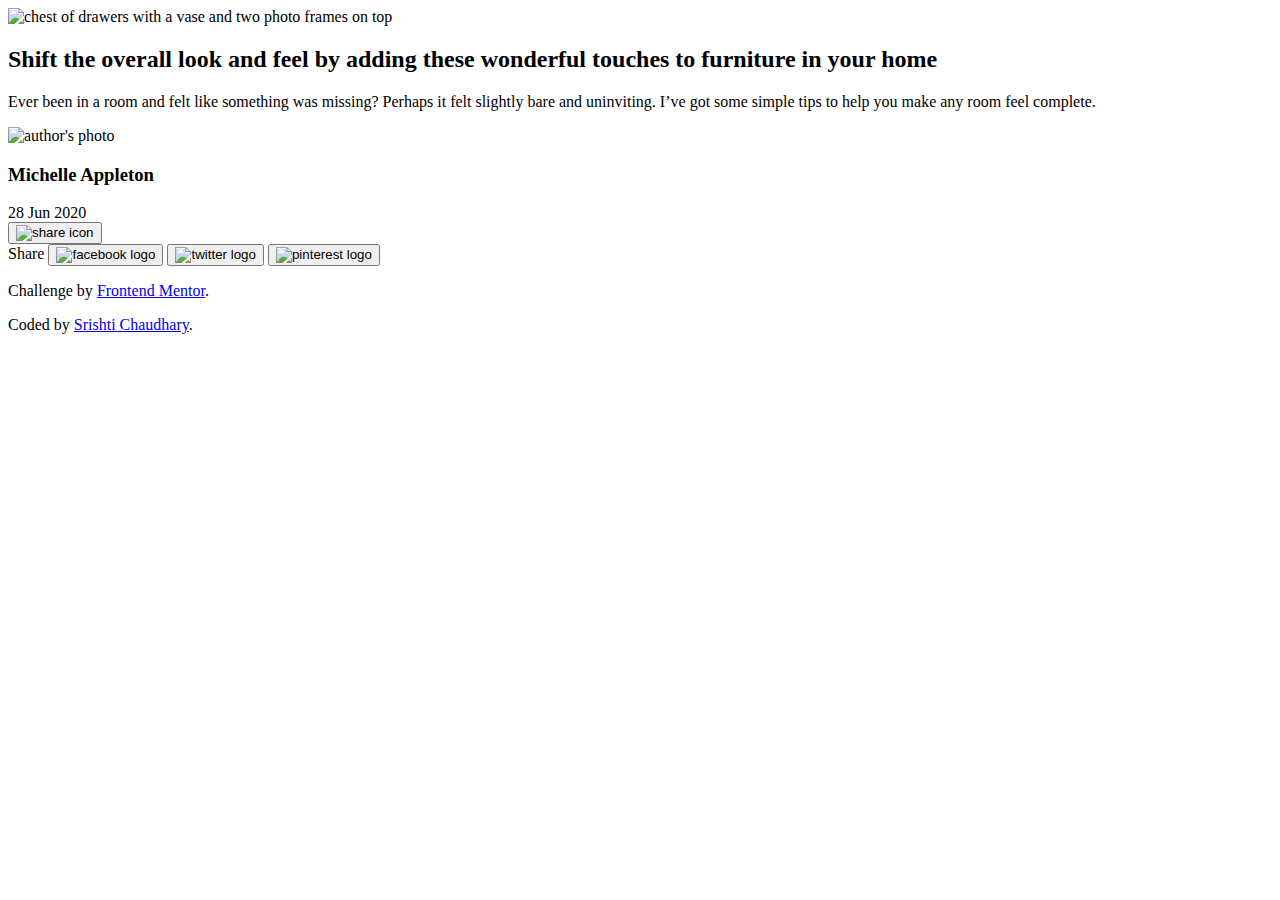
==== article-preview-component-master/index.html @ 51c72946 "upload project and html done" ====
<!DOCTYPE html>
<html lang="en">
  <head>
    <meta charset="UTF-8" />
    <meta name="viewport" content="width=device-width, initial-scale=1.0" />

    <link
      rel="icon"
      type="image/png"
      sizes="32x32"
      href="./images/favicon-32x32.png"
    />

    <title>Frontend Mentor | Article preview component</title>

    <link rel="stylesheet" href="/scss/main.css" />

    <link rel="preconnect" href="https://fonts.googleapis.com" />
    <link rel="preconnect" href="https://fonts.gstatic.com" crossorigin />
    <link
      href="https://fonts.googleapis.com/css2?family=Manrope:wght@500,700&display=swap"
      rel="stylesheet"
    />
  </head>
  <body>
    <main>
      <img
        src="/images/drawers.jpg"
        alt="chest of drawers with a vase and two photo frames on top"
        class="article-preview-img"
      />
      <div class="card-content">
        <h2>
          Shift the overall look and feel by adding these wonderful touches to
          furniture in your home
        </h2>
        <p>
          Ever been in a room and felt like something was missing? Perhaps it felt
          slightly bare and uninviting. I’ve got some simple tips to help you make
          any room feel complete.
        </p>
        <div>
          <div class="author-info">
            <img src="/images/avatar-michelle.jpg" alt="author's photo" />
            <h3>Michelle Appleton</h3>
            <span>28 Jun 2020</span>
          </div>
          <button aria-label="share">
            <img src="/images/icon-share.svg" alt="share icon" />
          </button>
        </div>
        <div class="share-block">
          <span>Share</span>
          <button aria-label="share on facebook">
            <img src="/images/icon-facebook.svg" alt="facebook logo" />
          </button>
          <button aria-label="share on twitter">
            <img src="/images/icon-twitter.svg" alt="twitter logo" />
          </button>
          <button aria-label="share on pinterest">
            <img src="/images/icon-pinterest.svg" alt="pinterest logo" />
          </button>
        </div>
      </div>
    </main>

    <footer>
      <p>
        Challenge by
        <a href="https://www.frontendmentor.io?ref=challenge" target="_blank"
          >Frontend Mentor</a
        >.
      </p>
      <p>
        Coded by
        <a
          href="https://www.frontendmentor.io/profile/itsmesrishti"
          target="_blank"
          >Srishti Chaudhary</a
        >.
      </p>
    </footer>
  </body>
</html>
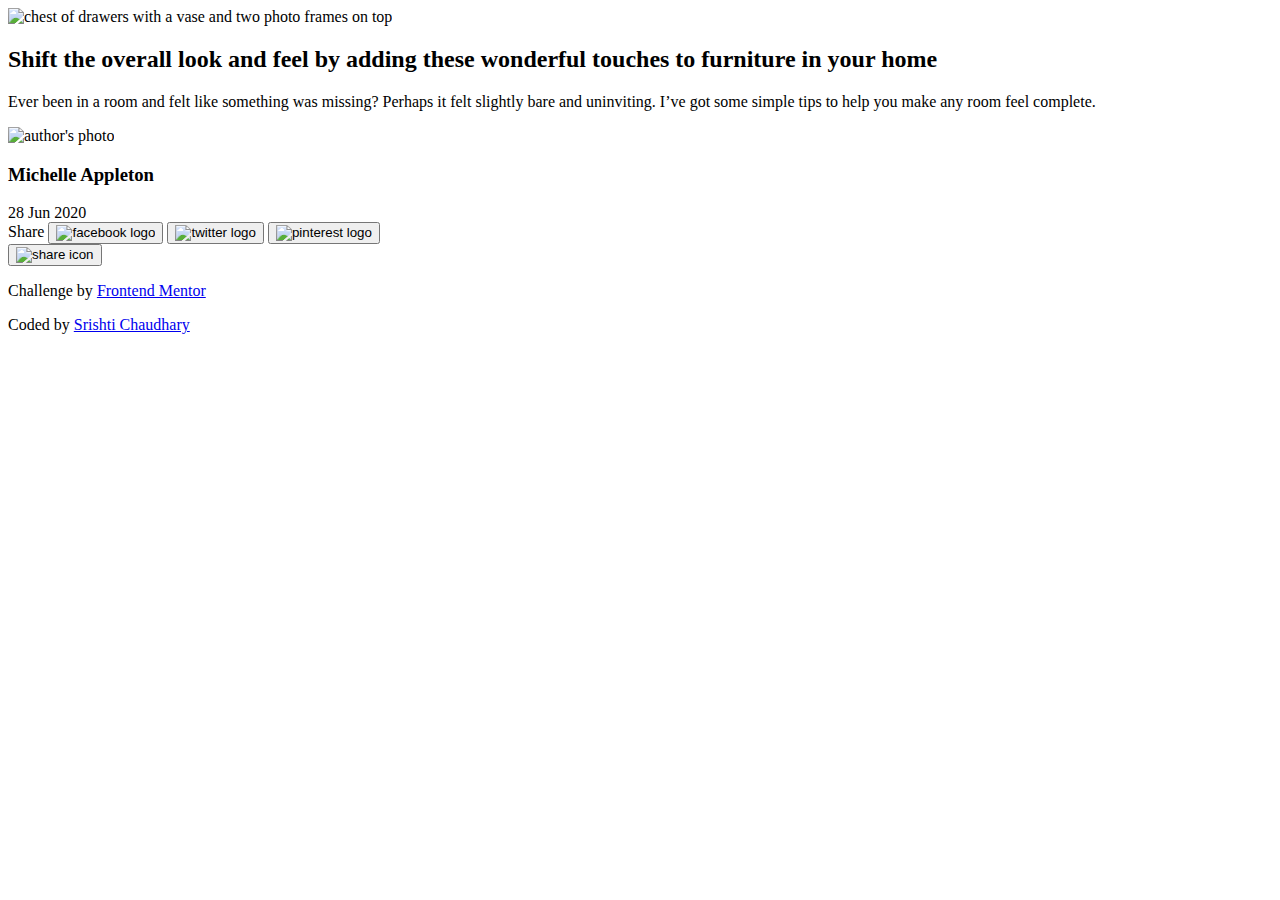
==== commit ff2dd2e3: "fix mobile css and add click functionality" ====
--- a/article-preview-component-master/index.html
+++ b/article-preview-component-master/index.html
@@ -21,6 +21,7 @@
       href="https://fonts.googleapis.com/css2?family=Manrope:wght@500,700&display=swap"
       rel="stylesheet"
     />
+    
   </head>
   <body>
     <main>
@@ -39,26 +40,28 @@
           slightly bare and uninviting. I’ve got some simple tips to help you make
           any room feel complete.
         </p>
-        <div>
-          <div class="author-info">
+        <div class="card-footer">
+          <div class="author-info" id="author-info">
             <img src="/images/avatar-michelle.jpg" alt="author's photo" />
-            <h3>Michelle Appleton</h3>
-            <span>28 Jun 2020</span>
+            <div class="author-left-col">
+              <h3>Michelle Appleton</h3>
+              <span>28 Jun 2020</span>
+            </div>
           </div>
-          <button aria-label="share">
+          <div class="share-block" id="share-block">
+            <span>Share</span>
+            <button aria-label="share on facebook">
+              <img src="/images/icon-facebook.svg" alt="facebook logo" />
+            </button>
+            <button aria-label="share on twitter">
+              <img src="/images/icon-twitter.svg" alt="twitter logo" />
+            </button>
+            <button aria-label="share on pinterest">
+              <img src="/images/icon-pinterest.svg" alt="pinterest logo" />
+            </button>
+          </div>
+          <button aria-label="share" class="share-btn" id="share-btn">
             <img src="/images/icon-share.svg" alt="share icon" />
-          </button>
-        </div>
-        <div class="share-block">
-          <span>Share</span>
-          <button aria-label="share on facebook">
-            <img src="/images/icon-facebook.svg" alt="facebook logo" />
-          </button>
-          <button aria-label="share on twitter">
-            <img src="/images/icon-twitter.svg" alt="twitter logo" />
-          </button>
-          <button aria-label="share on pinterest">
-            <img src="/images/icon-pinterest.svg" alt="pinterest logo" />
           </button>
         </div>
       </div>
@@ -69,7 +72,7 @@
         Challenge by
         <a href="https://www.frontendmentor.io?ref=challenge" target="_blank"
           >Frontend Mentor</a
-        >.
+        >
       </p>
       <p>
         Coded by
@@ -77,8 +80,10 @@
           href="https://www.frontendmentor.io/profile/itsmesrishti"
           target="_blank"
           >Srishti Chaudhary</a
-        >.
+        >
       </p>
     </footer>
+
+    <script src="/script.js"></script>
   </body>
 </html>
